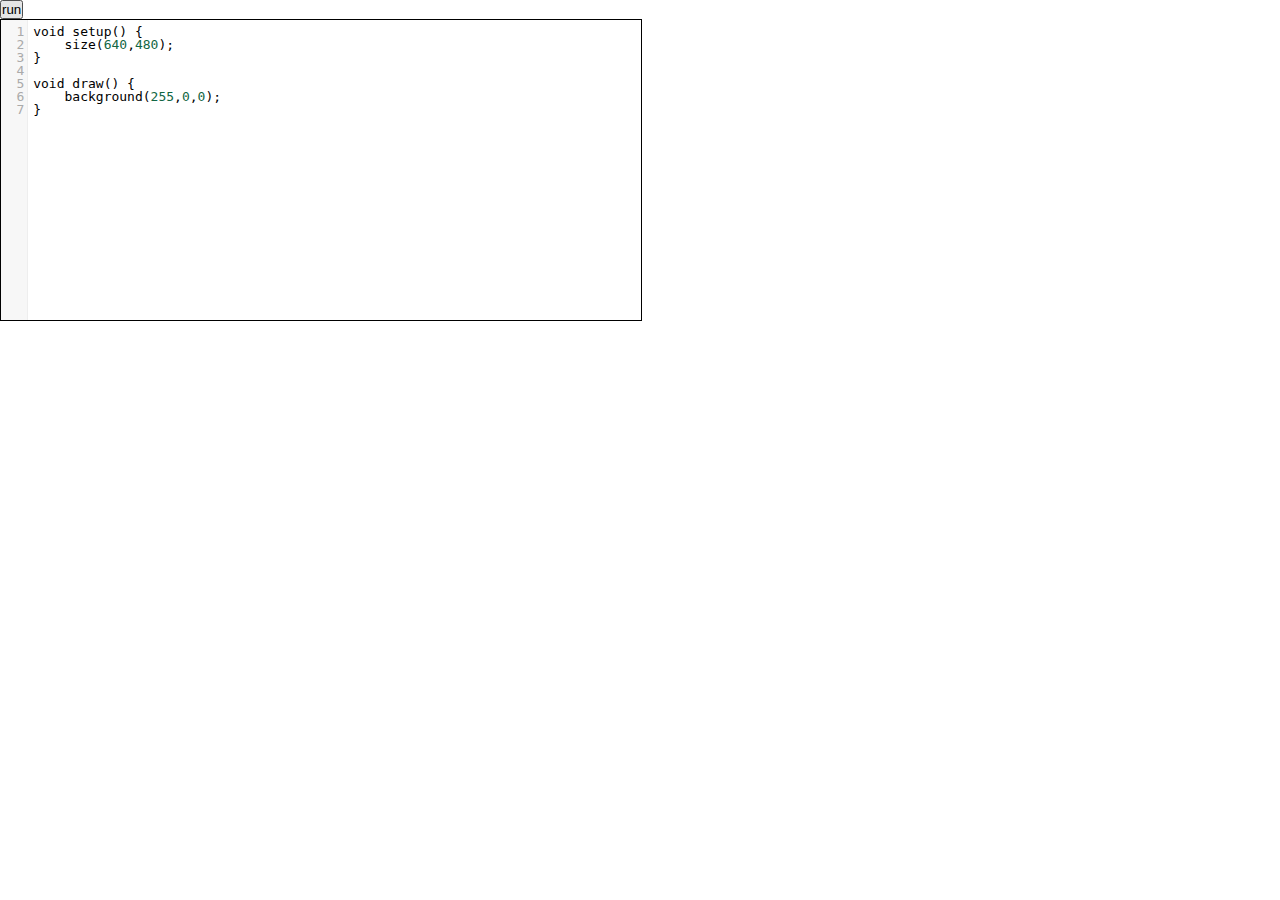
==== index.html @ 3c626c59 "first commit" ====
<!DOCTYPE html>
<html>
    <head>
        <title>Tap</title>
        
        <meta http-equiv="Content-Type" content="text/html; charset=UTF-8"/>

        <link href='./css/reset.css' media='all' rel='stylesheet' type='text/css' />
        <link href='./css/main.css' media='all' rel='stylesheet' type='text/css' />
        <link href="./lib/codemirror.css" rel="stylesheet" type='text/css' />
        
        <script src='./js/jq.1.8.3.min.js' type='text/javascript'></script>
        <script src='./js/p.js' type='text/javascript'></script>
        <script src='./js/main.js' type='text/javascript'></script>
        <script src="./lib/codemirror.js" type='text/javascript'></script>
        <script src="./mode/javascript/javascript.js"></script>
    </head>
    <body>
        <div id="left">
            <form id="run"><input type="submit" name="run" value="run" /></form>
            <div id="editor"></div>
        </div>
        <div id="right">
            <div id="output"></div>
        </div>
    </body>
</html>
---- css/main.css ----
html, body { width: 100%; height: 100%; }

#left, #right { float: left; }
#output { width: 640px; height: 480px; }
#editor { width: 640px; height: 300px; border: 1px solid black; }
---- lib/codemirror.css ----
.CodeMirror {
  line-height: 1em;
  font-family: monospace;

  /* Necessary so the scrollbar can be absolutely positioned within the wrapper on Lion. */
  position: relative;
  /* This prevents unwanted scrollbars from showing up on the body and wrapper in IE. */
  overflow: hidden;
}

.CodeMirror-scroll {
  overflow: auto;
  height: 300px;
  /* This is needed to prevent an IE[67] bug where the scrolled content
     is visible outside of the scrolling box. */
  position: relative;
  outline: none;
}

/* Vertical scrollbar */
.CodeMirror-scrollbar {
  position: absolute;
  right: 0; top: 0;
  overflow-x: hidden;
  overflow-y: scroll;
  z-index: 5;
}
.CodeMirror-scrollbar-inner {
  /* This needs to have a nonzero width in order for the scrollbar to appear
     in Firefox and IE9. */
  width: 1px;
}
.CodeMirror-scrollbar.cm-sb-overlap {
  /* Ensure that the scrollbar appears in Lion, and that it overlaps the content
     rather than sitting to the right of it. */
  position: absolute;
  z-index: 1;
  float: none;
  right: 0;
  min-width: 12px;
}
.CodeMirror-scrollbar.cm-sb-nonoverlap {
  min-width: 12px;
}
.CodeMirror-scrollbar.cm-sb-ie7 {
  min-width: 18px;
}

.CodeMirror-gutter {
  position: absolute; left: 0; top: 0;
  z-index: 10;
  background-color: #f7f7f7;
  border-right: 1px solid #eee;
  min-width: 2em;
  height: 100%;
}
.CodeMirror-gutter-text {
  color: #aaa;
  text-align: right;
  padding: .4em .2em .4em .4em;
  white-space: pre !important;
  cursor: default;
}
.CodeMirror-lines {
  padding: .4em;
  white-space: pre;
  cursor: text;
}

.CodeMirror pre {
  -moz-border-radius: 0;
  -webkit-border-radius: 0;
  -o-border-radius: 0;
  border-radius: 0;
  border-width: 0; margin: 0; padding: 0; background: transparent;
  font-family: inherit;
  font-size: inherit;
  padding: 0; margin: 0;
  white-space: pre;
  word-wrap: normal;
  line-height: inherit;
  color: inherit;
  overflow: visible;
}

.CodeMirror-wrap pre {
  word-wrap: break-word;
  white-space: pre-wrap;
  word-break: normal;
}
.CodeMirror-wrap .CodeMirror-scroll {
  overflow-x: hidden;
}

.CodeMirror textarea {
  outline: none !important;
}

.CodeMirror pre.CodeMirror-cursor {
  z-index: 10;
  position: absolute;
  visibility: hidden;
  border-left: 1px solid black;
  border-right: none;
  width: 0;
}
.cm-keymap-fat-cursor pre.CodeMirror-cursor {
  width: auto;
  border: 0;
  background: transparent;
  background: rgba(0, 200, 0, .4);
  filter: progid:DXImageTransform.Microsoft.gradient(startColorstr=#6600c800, endColorstr=#4c00c800);
}
/* Kludge to turn off filter in ie9+, which also accepts rgba */
.cm-keymap-fat-cursor pre.CodeMirror-cursor:not(#nonsense_id) {
  filter: progid:DXImageTransform.Microsoft.gradient(enabled=false);
}
.CodeMirror pre.CodeMirror-cursor.CodeMirror-overwrite {}
.CodeMirror-focused pre.CodeMirror-cursor {
  visibility: visible;
}

div.CodeMirror-selected { background: #d9d9d9; }
.CodeMirror-focused div.CodeMirror-selected { background: #d7d4f0; }

.CodeMirror-searching {
  background: #ffa;
  background: rgba(255, 255, 0, .4);
}

/* Default theme */

.cm-s-default span.cm-keyword {color: #708;}
.cm-s-default span.cm-atom {color: #219;}
.cm-s-default span.cm-number {color: #164;}
.cm-s-default span.cm-def {color: #00f;}
.cm-s-default span.cm-variable {color: black;}
.cm-s-default span.cm-variable-2 {color: #05a;}
.cm-s-default span.cm-variable-3 {color: #085;}
.cm-s-default span.cm-property {color: black;}
.cm-s-default span.cm-operator {color: black;}
.cm-s-default span.cm-comment {color: #a50;}
.cm-s-default span.cm-string {color: #a11;}
.cm-s-default span.cm-string-2 {color: #f50;}
.cm-s-default span.cm-meta {color: #555;}
.cm-s-default span.cm-error {color: #f00;}
.cm-s-default span.cm-qualifier {color: #555;}
.cm-s-default span.cm-builtin {color: #30a;}
.cm-s-default span.cm-bracket {color: #997;}
.cm-s-default span.cm-tag {color: #170;}
.cm-s-default span.cm-attribute {color: #00c;}
.cm-s-default span.cm-header {color: blue;}
.cm-s-default span.cm-quote {color: #090;}
.cm-s-default span.cm-hr {color: #999;}
.cm-s-default span.cm-link {color: #00c;}
span.cm-negative {color: #d44;}
span.cm-positive {color: #292;}

span.cm-header, span.cm-strong {font-weight: bold;}
span.cm-em {font-style: italic;}
span.cm-emstrong {font-style: italic; font-weight: bold;}
span.cm-link {text-decoration: underline;}

span.cm-invalidchar {color: #f00;}

div.CodeMirror span.CodeMirror-matchingbracket {color: #0f0;}
div.CodeMirror span.CodeMirror-nonmatchingbracket {color: #f22;}

@media print {

  /* Hide the cursor when printing */
  .CodeMirror pre.CodeMirror-cursor {
    visibility: hidden;
  }

}
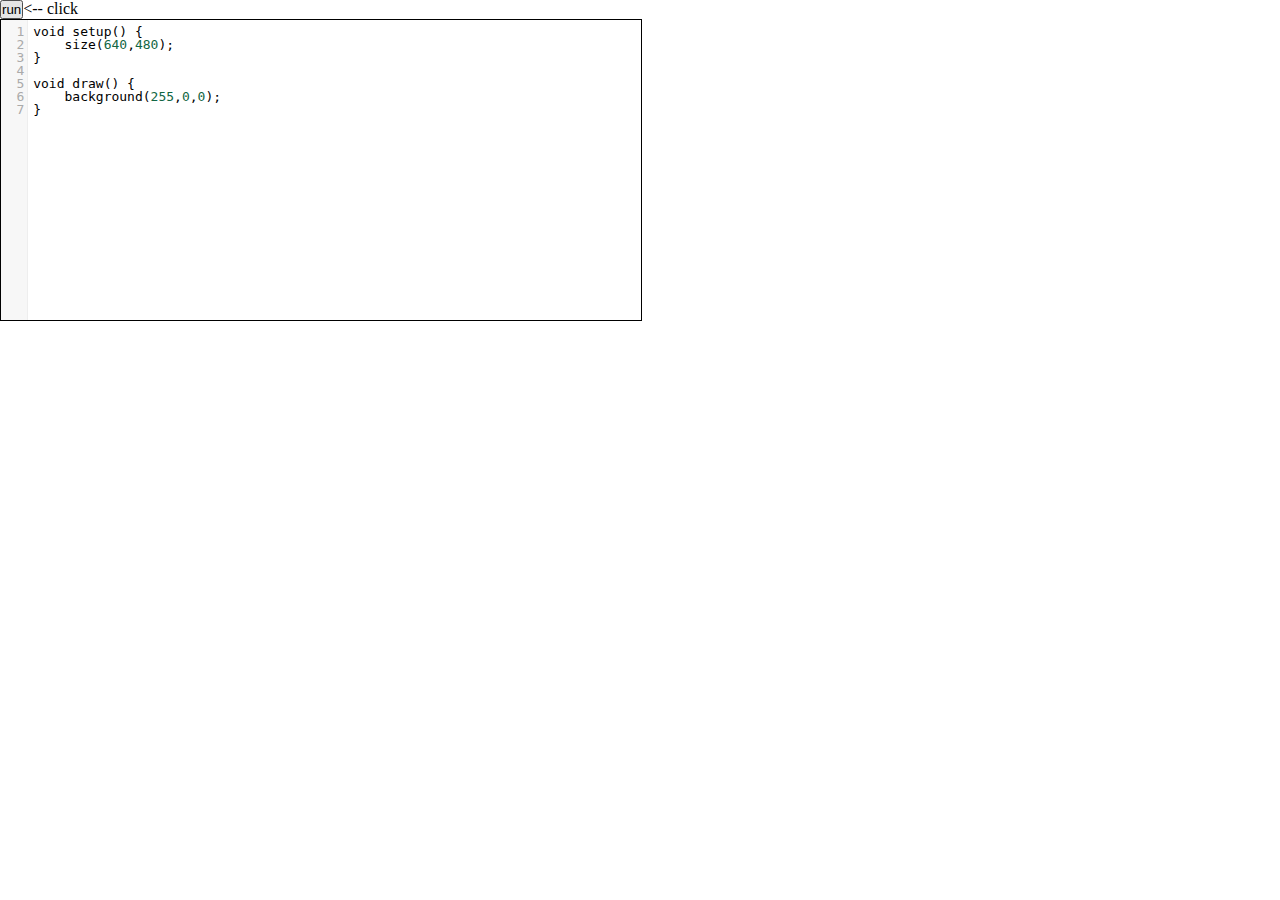
==== commit fdb2ec54: "added action arrow" ====
--- a/index.html
+++ b/index.html
@@ -17,7 +17,7 @@
     </head>
     <body>
         <div id="left">
-            <form id="run"><input type="submit" name="run" value="run" /></form>
+            <form id="run"><input type="submit" name="run" value="run" /><-- click</form>
             <div id="editor"></div>
         </div>
         <div id="right">
